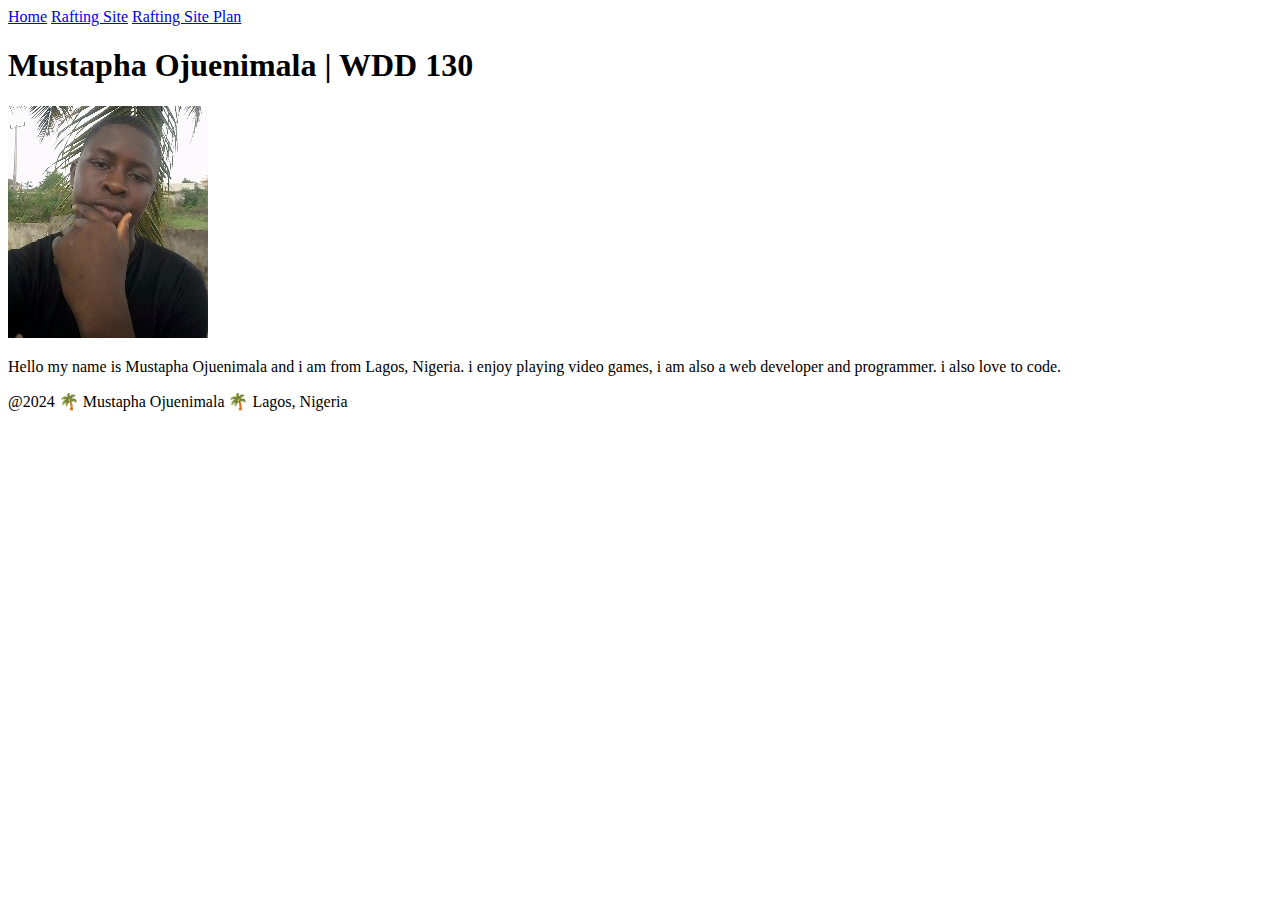
==== index.html @ 64702dc9 "first commit" ====
<!DOCTYPE html>
<html lange="en-US">
    <head>
      <meta charset="utf-8">
      <mete name="viewpoint" content="width=device-width,initial-scale=1.0"></mete>
      <title>Mustapha Ojuenimala | WDD 130</title>
    </head>
    <body>
        <header>
            <nav>
                <a href="#">Home</a>
                <a href="wwr/">Rafting Site</a>
                <a href="wwr/site-plan-reting.html">Rafting Site Plan</a>
            </nav>
        </header>
        <main>
            <h1>Mustapha Ojuenimala | WDD 130</h1>
            <img src="images/profile.jpg" alt="Hello my name is Mustapha Ojuenimala" width="200">
            <p>Hello my name is Mustapha Ojuenimala and i am from Lagos, Nigeria. i enjoy playing video games, i am also a web developer and programmer. i also love to code.</p>
        </main>
        <footer>
            <P>@2024 🌴 Mustapha Ojuenimala 🌴 Lagos, Nigeria</P>
        </footer>
    </body>
</html>
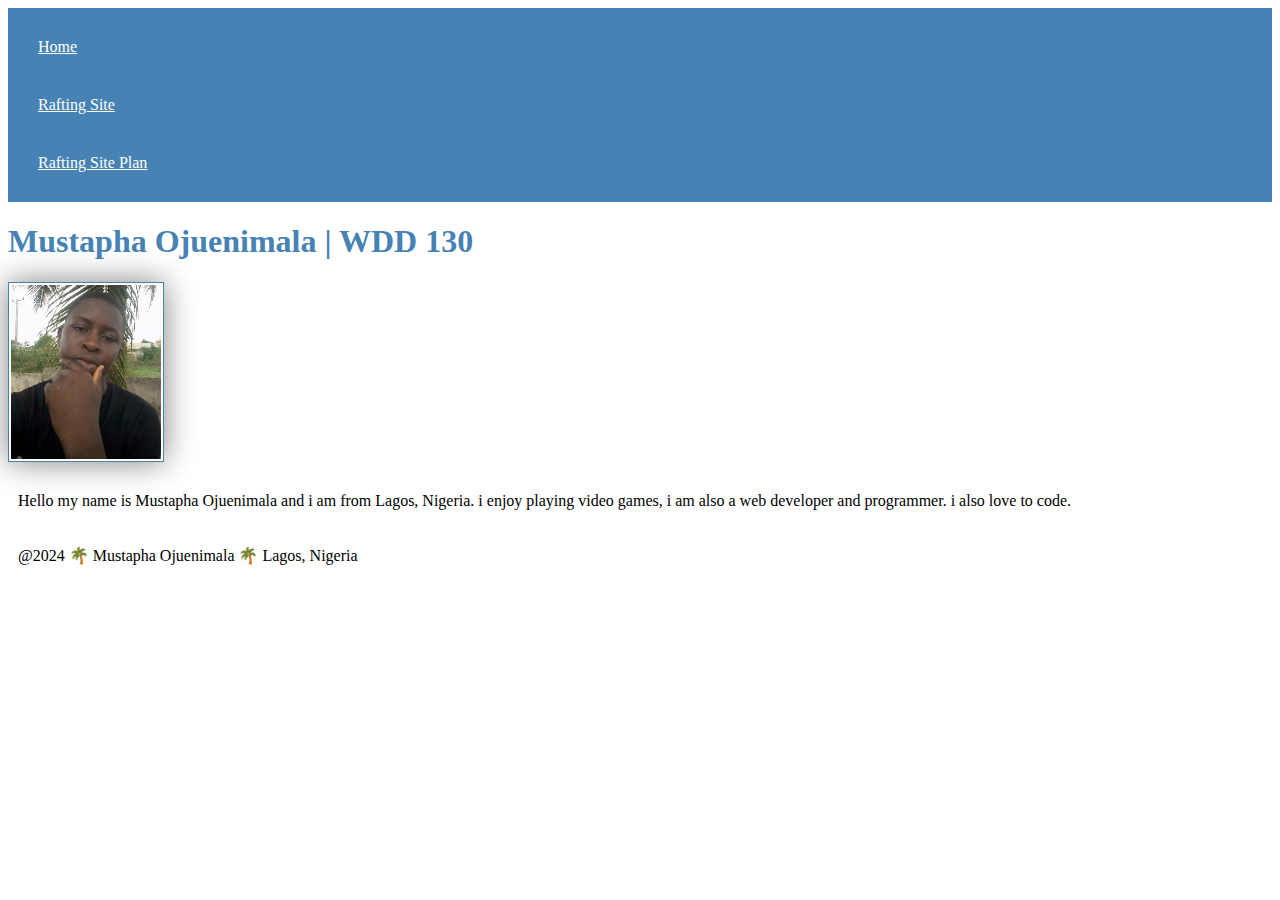
==== commit 0f1a1edd: "site paln rafting added" ====
--- a/index.html
+++ b/index.html
@@ -2,8 +2,9 @@
 <html lange="en-US">
     <head>
       <meta charset="utf-8">
-      <mete name="viewpoint" content="width=device-width,initial-scale=1.0"></mete>
+      <meta name="viewpoint" content="width=device-width,initial-scale=1.0">
       <title>Mustapha Ojuenimala | WDD 130</title>
+      <link rel="stylesheet" href="style/styles.css"
     </head>
     <body>
         <header>
--- a/style/styles.css
+++ b/style/styles.css
@@ -0,0 +1,22 @@
+nav {
+    background-color: steelblue;
+    padding: 10px;
+}
+nav a {
+    color: white;
+    display: block;
+    padding: 20px;
+}
+h1 {
+    color: steelblue;
+}
+img {
+    width: 150px;
+    height: auto;
+    border: 1px solid steelblue;
+    padding: 2px;
+    box-shadow: 0 0 30px gray;
+}
+p {
+    padding: 10px;
+}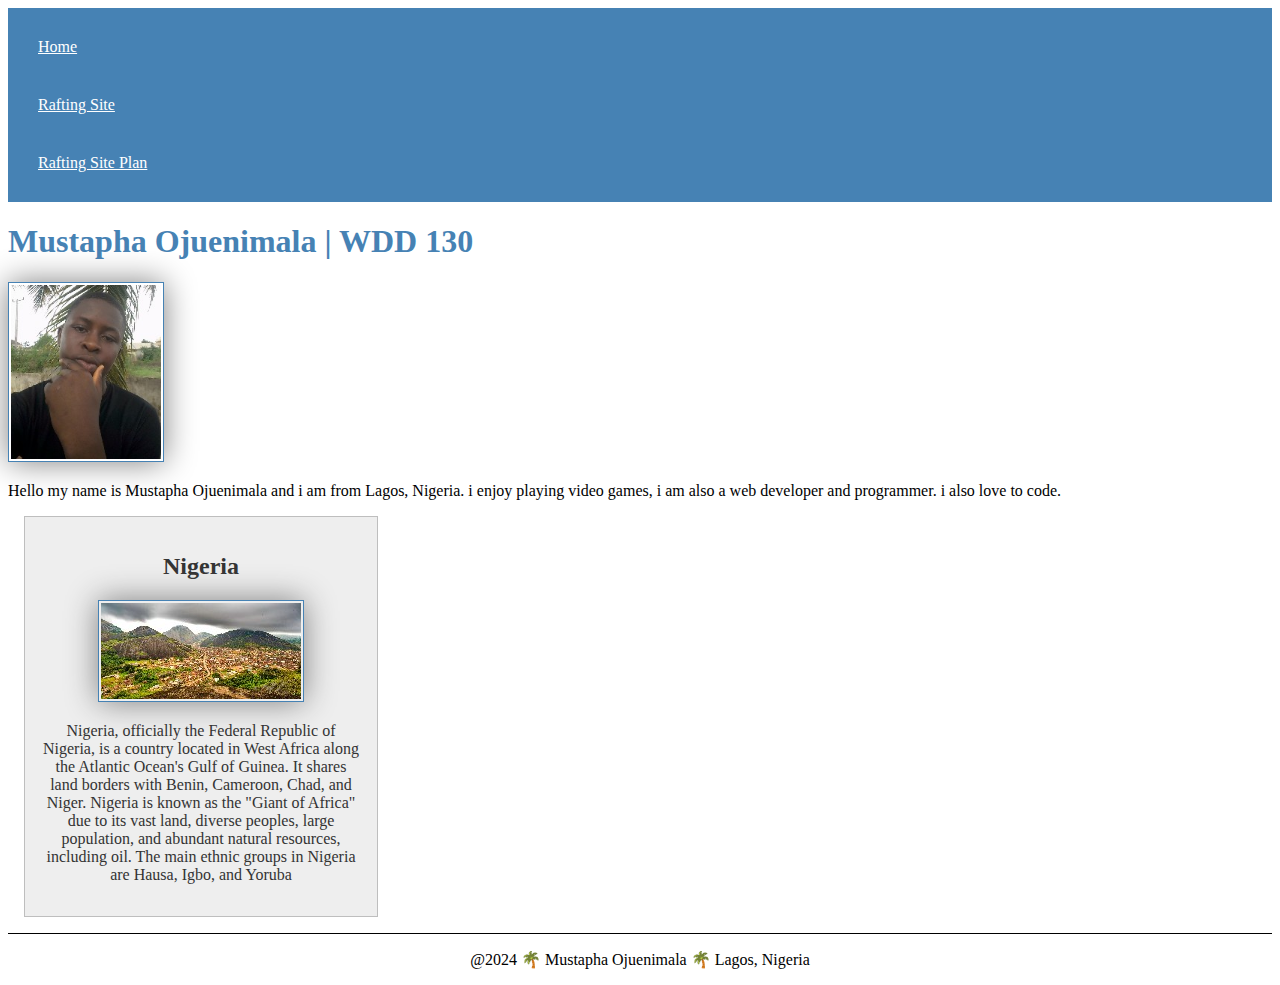
==== commit 37c63762: "sie rafting plan added" ====
--- a/index.html
+++ b/index.html
@@ -1,11 +1,15 @@
 <!DOCTYPE html>
 <html lange="en-US">
     <head>
-      <meta charset="utf-8">
-      <meta name="viewpoint" content="width=device-width,initial-scale=1.0">
-      <title>Mustapha Ojuenimala | WDD 130</title>
-      <link rel="stylesheet" href="style/styles.css"
+        <meta charset="utf-8">
+        <meta name="viewpoint" content="width=device-width,initial-scale=1.0">
+        <title>Mustapha Ojuenimala | WDD 130</title>
+        <meta name="description" content="Mustapha Ojuenimala's BYU-Idaho WDD 130 home page">
+        <meta name="author" content="Mustapha Ojuenimala">
+  
+        <link rel="stylesheet" href="style/styles.css">
     </head>
+
     <body>
         <header>
             <nav>
@@ -19,6 +23,11 @@
             <img src="images/profile.jpg" alt="Hello my name is Mustapha Ojuenimala" width="200">
             <p>Hello my name is Mustapha Ojuenimala and i am from Lagos, Nigeria. i enjoy playing video games, i am also a web developer and programmer. i also love to code.</p>
         </main>
+        <aside>
+            <h2>Nigeria</h2>
+            <img src="images/lagos.jpg" alt="lagos landscape" width="200">
+            <p>Nigeria, officially the Federal Republic of Nigeria, is a country located in West Africa along the Atlantic Ocean's Gulf of Guinea. It shares land borders with Benin, Cameroon, Chad, and Niger. Nigeria is known as the "Giant of Africa" due to its vast land, diverse peoples, large population, and abundant natural resources, including oil. The main ethnic groups in Nigeria are Hausa, Igbo, and Yoruba</p>
+        </aside>
         <footer>
             <P>@2024 🌴 Mustapha Ojuenimala 🌴 Lagos, Nigeria</P>
         </footer>
--- a/style/styles.css
+++ b/style/styles.css
@@ -19,4 +19,30 @@
 }
 p {
     padding: 10px;
+}
+
+aside {
+    width: 20em;
+    margin: 1em ;
+    border: 1px solid rgba(0, 0, 0, 0.2); /* The border color uses the rgba color method in order to take advantage of a subtle, transparent border effect. The RGBA value consists of four values: red, green, blue, and alpha. The first three values (0, 0, 0) represent black, and the last value (.2) represents the alpha or opacity of the color. An alpha value of .2 means that the color is mostly transparent, allowing the background to show through. By using this border color, the border appears very light and barely noticeable, while still providing a subtle visual cue that helps to separate elements on a webpage. Additionally, it can help to add a layer of visual interest to the design without being overly distracting or detracting from the overall layout.The border color uses the rgba color method in order to take advantage of a subtle, transparent border effect. The RGBA value consists of four values: red, green, blue, and alpha. The first three values (0, 0, 0) represent black, and the last value (.2) represents the alpha or opacity of the color. An alpha value of .2 means that the color is mostly transparent, allowing the background to show through. By using this border color, the border appears very light and barely noticeable, while still providing a subtle visual cue that helps to separate elements on a webpage. Additionally, it can help to add a layer of visual interest to the design without being overly distracting or detracting from the overall layout.*/
+    padding: 1rem;
+    background-color: #eee;
+    color: #333;
+    text-align: center;
+}
+aside img {
+    width: 200px;
+    height: auto;
+}
+main img{
+    width: 150px;
+    height: auto; 
+}
+
+p {padding: 0;}
+
+footer {
+    margin-top: 15px;
+    border-top: 1px solid #000;
+    text-align: center;
 }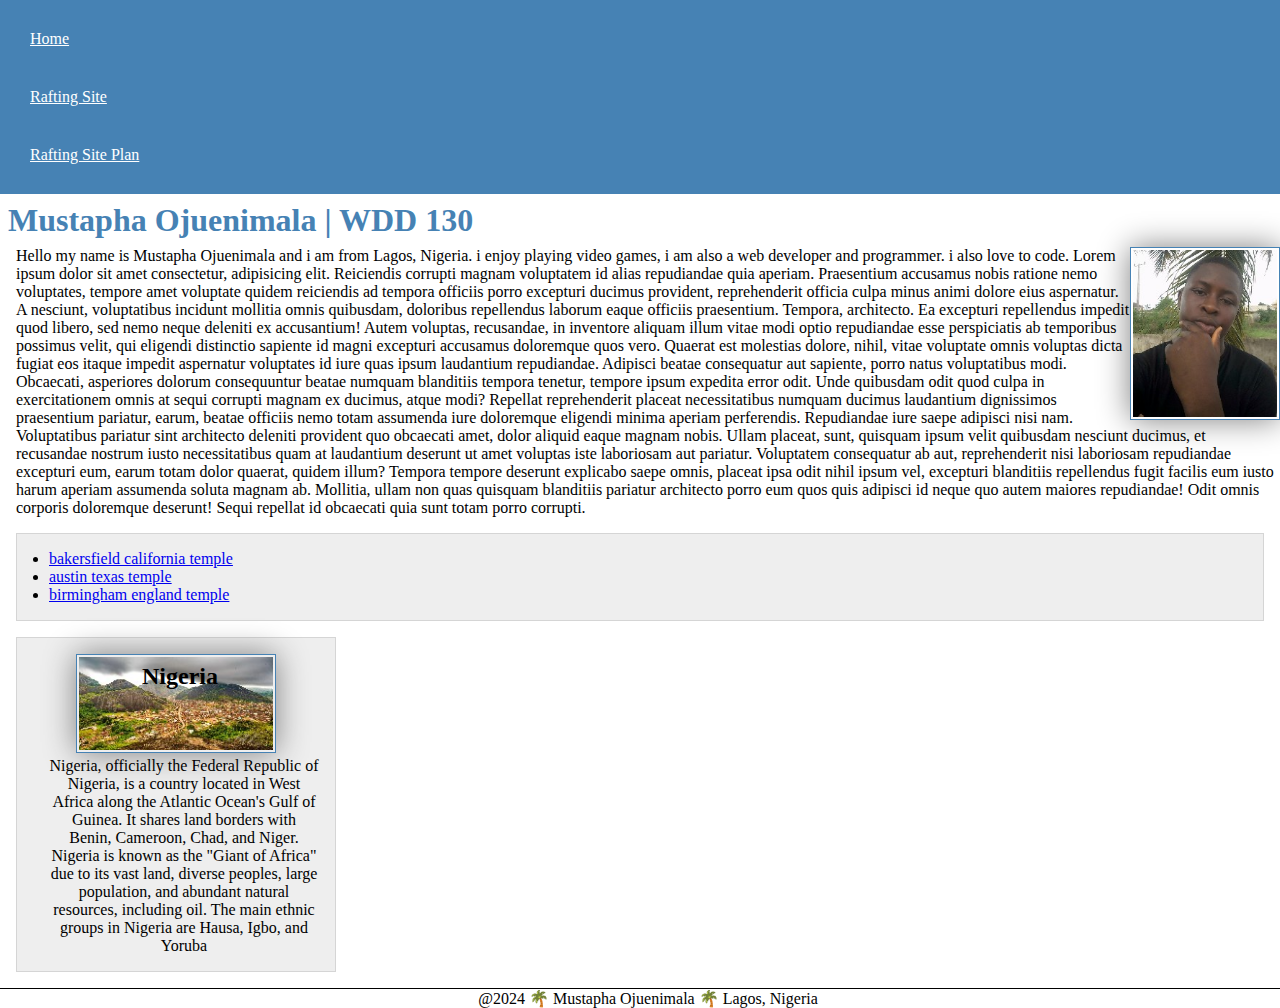
==== commit e1fc3dc5: "index edited" ====
--- a/index.html
+++ b/index.html
@@ -1,3 +1,4 @@
+<!-- 15 may 2024  -->
 <!DOCTYPE html>
 <html lange="en-US">
     <head>
@@ -21,11 +22,16 @@
         <main>
             <h1>Mustapha Ojuenimala | WDD 130</h1>
             <img src="images/profile.jpg" alt="Hello my name is Mustapha Ojuenimala" width="200">
-            <p>Hello my name is Mustapha Ojuenimala and i am from Lagos, Nigeria. i enjoy playing video games, i am also a web developer and programmer. i also love to code.</p>
+            <p>Hello my name is Mustapha Ojuenimala and i am from Lagos, Nigeria. i enjoy playing video games, i am also a web developer and programmer. i also love to code. Lorem ipsum dolor sit amet consectetur, adipisicing elit. Reiciendis corrupti magnam voluptatem id alias repudiandae quia aperiam. Praesentium accusamus nobis ratione nemo voluptates, tempore amet voluptate quidem reiciendis ad tempora officiis porro excepturi ducimus provident, reprehenderit officia culpa minus animi dolore eius aspernatur. A nesciunt, voluptatibus incidunt mollitia omnis quibusdam, doloribus repellendus laborum eaque officiis praesentium. Tempora, architecto. Ea excepturi repellendus impedit quod libero, sed nemo neque deleniti ex accusantium! Autem voluptas, recusandae, in inventore aliquam illum vitae modi optio repudiandae esse perspiciatis ab temporibus possimus velit, qui eligendi distinctio sapiente id magni excepturi accusamus doloremque quos vero. Quaerat est molestias dolore, nihil, vitae voluptate omnis voluptas dicta fugiat eos itaque impedit aspernatur voluptates id iure quas ipsum laudantium repudiandae. Adipisci beatae consequatur aut sapiente, porro natus voluptatibus modi. Obcaecati, asperiores dolorum consequuntur beatae numquam blanditiis tempora tenetur, tempore ipsum expedita error odit. Unde quibusdam odit quod culpa in exercitationem omnis at sequi corrupti magnam ex ducimus, atque modi? Repellat reprehenderit placeat necessitatibus numquam ducimus laudantium dignissimos praesentium pariatur, earum, beatae officiis nemo totam assumenda iure doloremque eligendi minima aperiam perferendis. Repudiandae iure saepe adipisci nisi nam. Voluptatibus pariatur sint architecto deleniti provident quo obcaecati amet, dolor aliquid eaque magnam nobis. Ullam placeat, sunt, quisquam ipsum velit quibusdam nesciunt ducimus, et recusandae nostrum iusto necessitatibus quam at laudantium deserunt ut amet voluptas iste laboriosam aut pariatur. Voluptatem consequatur ab aut, reprehenderit nisi laboriosam repudiandae excepturi eum, earum totam dolor quaerat, quidem illum? Tempora tempore deserunt explicabo saepe omnis, placeat ipsa odit nihil ipsum vel, excepturi blanditiis repellendus fugit facilis eum iusto harum aperiam assumenda soluta magnam ab. Mollitia, ullam non quas quisquam blanditiis pariatur architecto porro eum quos quis adipisci id neque quo autem maiores repudiandae! Odit omnis corporis doloremque deserunt! Sequi repellat id obcaecati quia sunt totam porro corrupti.</p>
+            <ul class="box indent">
+                <li><a href="https://www.churchofjesuschrist.org/temples/details/bakersfield-california-temple?lang=eng" target="_blank">bakersfield california temple</a></li>
+                <li><a href="https://www.churchofjesuschrist.org/temples/details/austin-texas-temple?lang=eng" target="_blank">austin texas temple</a></li>
+                <li><a href="https://www.churchofjesuschrist.org/temples/details/birmingham-england-temple?lang=eng" target="_blank">birmingham england temple</a></li>
+            </ul>
         </main>
-        <aside>
+        <aside class="box">
             <h2>Nigeria</h2>
-            <img src="images/lagos.jpg" alt="lagos landscape" width="200">
+            <img src="images/lagos.jpg" alt="lagos landscape">
             <p>Nigeria, officially the Federal Republic of Nigeria, is a country located in West Africa along the Atlantic Ocean's Gulf of Guinea. It shares land borders with Benin, Cameroon, Chad, and Niger. Nigeria is known as the "Giant of Africa" due to its vast land, diverse peoples, large population, and abundant natural resources, including oil. The main ethnic groups in Nigeria are Hausa, Igbo, and Yoruba</p>
         </aside>
         <footer>
--- a/style/styles.css
+++ b/style/styles.css
@@ -1,3 +1,8 @@
+* {
+    margin: 0;
+    padding: 0;
+    box-sizing: border-box;
+}
 nav {
     background-color: steelblue;
     padding: 10px;
@@ -9,7 +14,9 @@
 }
 h1 {
     color: steelblue;
+    padding: .5rem;
 }
+
 img {
     width: 150px;
     height: auto;
@@ -23,12 +30,8 @@
 
 aside {
     width: 20em;
-    margin: 1em ;
-    border: 1px solid rgba(0, 0, 0, 0.2); /* The border color uses the rgba color method in order to take advantage of a subtle, transparent border effect. The RGBA value consists of four values: red, green, blue, and alpha. The first three values (0, 0, 0) represent black, and the last value (.2) represents the alpha or opacity of the color. An alpha value of .2 means that the color is mostly transparent, allowing the background to show through. By using this border color, the border appears very light and barely noticeable, while still providing a subtle visual cue that helps to separate elements on a webpage. Additionally, it can help to add a layer of visual interest to the design without being overly distracting or detracting from the overall layout.The border color uses the rgba color method in order to take advantage of a subtle, transparent border effect. The RGBA value consists of four values: red, green, blue, and alpha. The first three values (0, 0, 0) represent black, and the last value (.2) represents the alpha or opacity of the color. An alpha value of .2 means that the color is mostly transparent, allowing the background to show through. By using this border color, the border appears very light and barely noticeable, while still providing a subtle visual cue that helps to separate elements on a webpage. Additionally, it can help to add a layer of visual interest to the design without being overly distracting or detracting from the overall layout.*/
-    padding: 1rem;
-    background-color: #eee;
-    color: #333;
     text-align: center;
+    position: relative;
 }
 aside img {
     width: 200px;
@@ -36,13 +39,36 @@
 }
 main img{
     width: 150px;
-    height: auto; 
+    height: auto;
+    float: right;
 }
 
-p {padding: 0;}
+aside h2 {
+    position: absolute ;
+    top: 25px;
+    left: 125px;
+}
+
+p {padding: 0;
+    padding-left: 1rem;
+}
 
 footer {
     margin-top: 15px;
     border-top: 1px solid #000;
     text-align: center;
+}
+
+    /* Class Selectors */
+
+.box {
+    margin: 1rem;
+    border: 1px solid rgba(0, 0, 0, .1);
+    padding: 1rem;
+    background-color: #eee;
+    color: #000;
+}
+
+.indent {
+    padding-left: 2rem;
 }